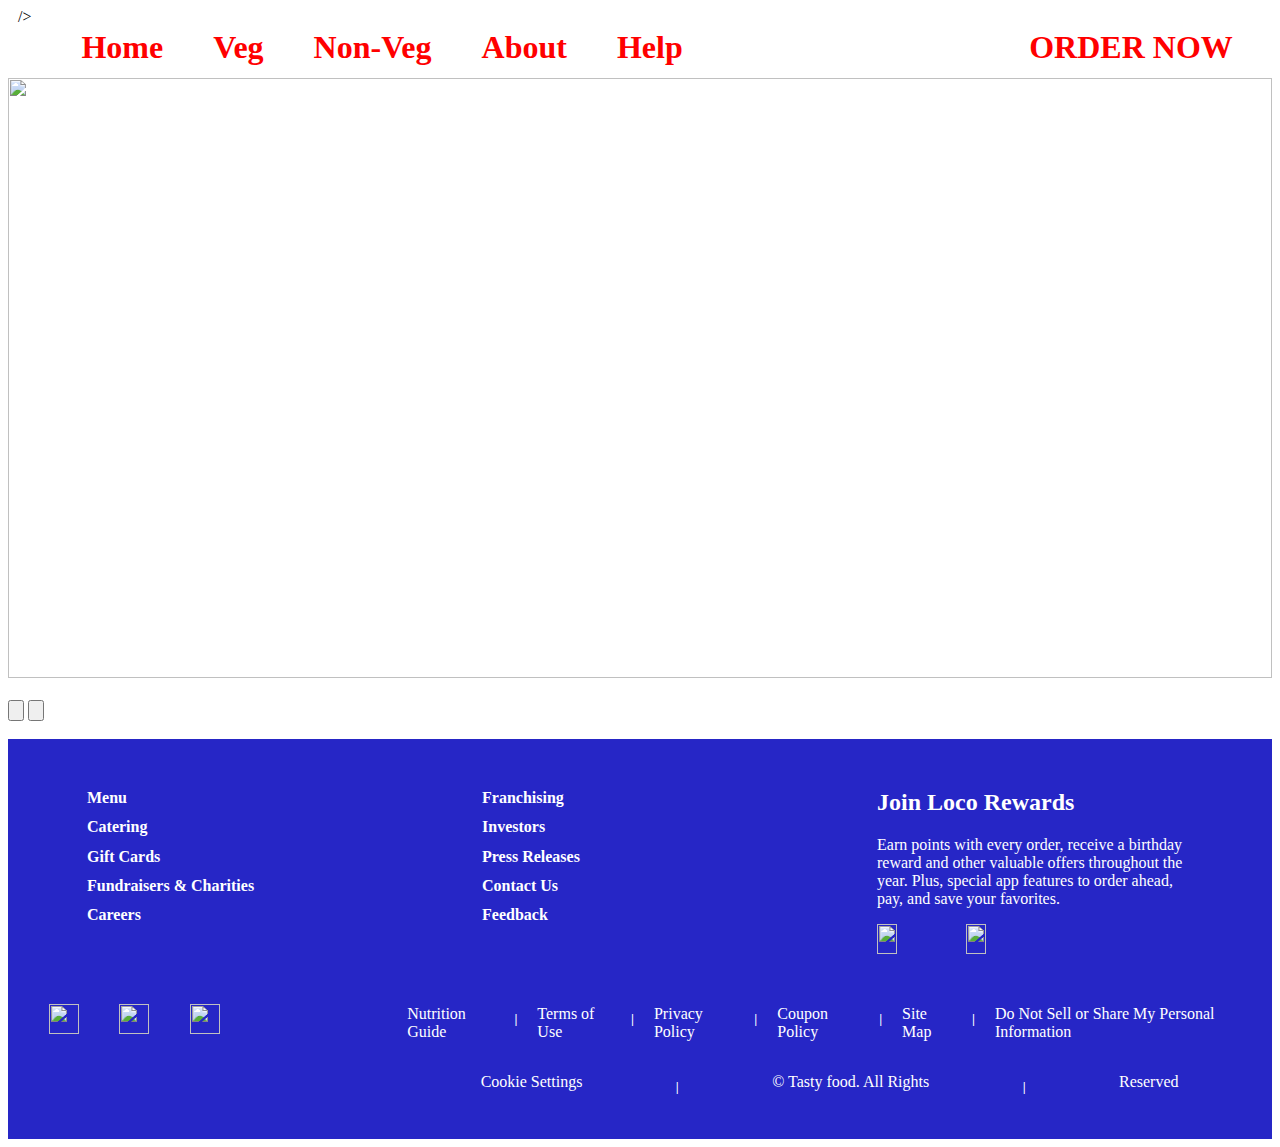
==== frontend/html/index.html @ ed3f7a64 "Merge pull request #5 from Sourabh12321/day-3" ====
<!DOCTYPE html>
<html lang="en">

<head>
    <meta charset="UTF-8">
    <meta http-equiv="X-UA-Compatible" content="IE=edge">
    <meta name="viewport" content="width=device-width, initial-scale=1.0">
    <title>Document</title>
    <link rel="stylesheet" href="../css/index.css">
    </link>
</head>

<body>
    <nav id="navbar">
        <div id="navbar1">
            <div id="navbar11">
                <img src="https://cdn3.iconfinder.com/data/icons/social-messaging-ui-color-line/254000/74-512.png"
                    alt="">/>
            </div>
            <div id="navbar12">
                <img src="https://tse2.mm.bing.net/th?id=OIP.jISL3hOlBexXNoWaDiFcXAHaHa&pid=Api&P=0" alt="" />
            </div>
            <div id="navbar13">
                <h1>Home</h1>
                <h1>Veg</h1>
                <h1>Non-Veg</h1>
                <h1>About</h1>
                <h1>Help</h1>
            </div>
        </div>
        <div id="navbar2">
            <div id="navbar21">
                <img src="https://tse3.mm.bing.net/th?id=OIP.EQU86c5LYVDcFw15wsBr9AHaHa&pid=Api&P=0" alt="" />
            </div>
            <div id="navbar22">
                <h1>ORDER NOW</h1>
            </div>
        </div>
    </nav>
    <div id="slideshow">
        <img src="https://www.elpolloloco.com/content/img/hero/M1-2023-Grillers-Hero-Desktop-2560x1280.webp"
            alt=""></img>
    </div>

    <div id="chicken">
        <img src="https://www.elpolloloco.com/content/img/chicken-leg_1280.webp" alt="" />
    </div>
    <div>
        <section class="product">
            <button class="pre-btn"><img src="https://img.icons8.com/ios-glyphs/512/chevron-right.png" alt=""></button>
            <button class="nxt-btn"><img src="https://img.icons8.com/ios-glyphs/512/chevron-right.png" alt=""></button>
            <div class="product-container">

            </div>
        </section>
    </div>
    <div>
        <img src="https://www.elpolloloco.com/content/img/order-now_1280.webp" alt=""></img>
    </div>
    <footer id="footer">
        <div id="footer1">
            <div id="footer11">
                <h4>Menu</h4>
                <h4>Catering</h4>
                <h4>Gift Cards</h4>
                <h4>Fundraisers & Charities</h4>
                <h4>Careers</h4>
            </div>
            <div id="footer12">
                <h4>Franchising</h4>
                <h4>Investors</h4>
                <h4>Press Releases</h4>
                <h4>Contact Us</h4>
                <h4>Feedback</h4>
            </div>
            <div id="footer13">
                <h2>Join Loco Rewards</h2>
                <p>Earn points with every order, receive a birthday reward and other valuable offers throughout the
                    year. Plus, special app features to order ahead, pay, and save your favorites.

                </p>
                <div>
                    <img src="https://www.elpolloloco.com/content/img/download-button-app-store.webp" alt=""></img>
                    <img src="https://www.elpolloloco.com/content/img/download-button-google.webp" alt=""></img>
                </div>
            </div>
        </div>
        <div id="footerlast">
            <div id="icons">
                <img src="https://tse2.mm.bing.net/th?id=OIP.tozpIBHbVCdArjene99JiAD5D6&pid=Api&P=0" alt="">
                <img src="https://tse4.mm.bing.net/th?id=OIP.t1fyvKgDnUoIiC049MG48AHaHa&pid=Api&P=0" alt="">
                <img src="https://tse2.mm.bing.net/th?id=OIP.rxFZ6j3SL0s9hKh9hpEnuQHaHa&pid=Api&P=0" alt="">
            </div>
            <div id="nutrition">
                <div>
                    <p>Nutrition Guide</p>
                    <h5>|</h5>
                    <p>Terms of Use</p>
                    <h5>|</h5>
                    <p>Privacy Policy </p>
                    <h5>|</h5>
                    <p>Coupon Policy </p>
                    <h5>|</h5>
                    <p>Site Map</p>
                    <h5>|</h5>
                    <p>Do Not Sell or Share My Personal Information</p>
                </div>
                <div>
                    <p>Cookie Settings </p>
                    <h5>|</h5>
                    <p>© Tasty food. All Rights</p>
                    <h5>|</h5>
                    <p>Reserved</p>
                </div>
            </div>
        </div>
    </footer>
    
</body>

</html>
<script src="../js/index.js"></script>
---- frontend/css/index.css ----
#navbar{
    height:70px;
    width:100%;
    
    display: flex;
    justify-content: space-between;
    
}
#navbar1{
    height:100%;
    width:60%;
    display: flex;
    margin-left: 10px;

}
#navbar1>div>img{
    width:60px;
}

#navbar2{
    height:100%;
    width:20%;
    display: flex;

}
#navbar2>div>img{
    width:60px;
}
#navbar2>div>h1{
    color:red;
    margin-left: 10px;
}
#navbar13{
    display:flex;
}
#navbar13>h1{
    color:red;
    margin-left: 50px;
}
#slideshow>img{
    width:100%;
    height:600px;

}

#chicken>img{
    width:100%;
}
#footer{
    width:100%;
    height:400px;
    background-color: rgb(38, 38, 198);
    color:white
}

#footer1{
    display:flex;
    width:100%;
    justify-content: space-evenly;
}
#footer1>div{
    width:25%;
    margin-top: 60px;
}
#footer1>div>h4{
    margin-top: -10px;
    
}
#footer1>div>h2{
    margin-top: -10px;
    
}

#footer13>div{
    width: 100%;
    display:flex;

}
#footer13>div>img{
    width: 25%;
    height:30px;
    margin-right: 10px;
}

#footerlast{
    width:100%;
    display:flex;
    margin-top: 50px;
    justify-content: space-between;
}
#icons{
    width:20%;
    display:flex;
    justify-content: space-evenly;
}
#icons>img{
    height:30px;
    width:30px;

}
#nutrition{
    width:70%;
    margin-top: -15px;
}
#nutrition>div{

    width:100%;
    display:flex;
    justify-content: space-evenly;
}
#nutrition>div>p{
    
    margin-left: 20px;
    margin-right: 20px;
}
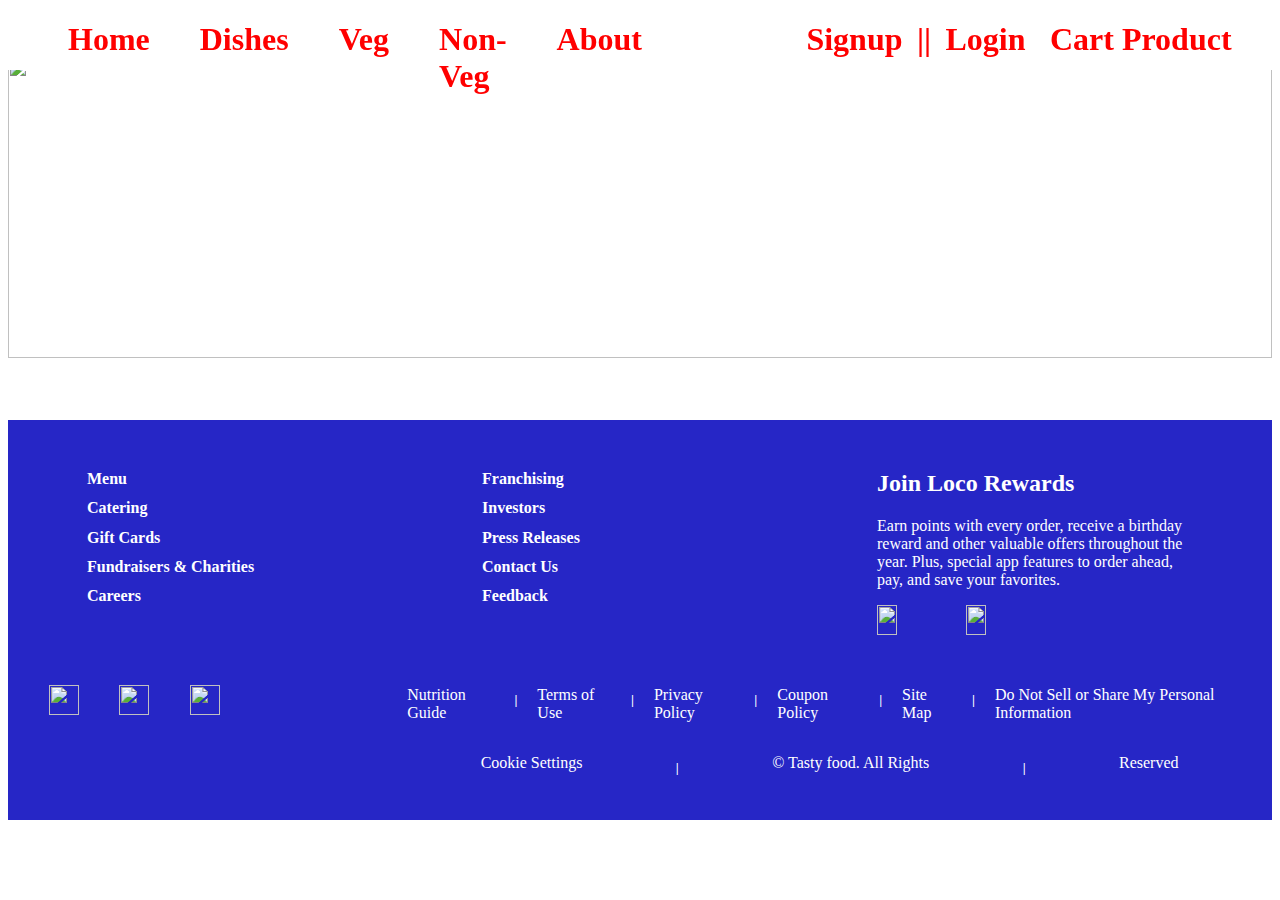
==== commit 56bd4bea: "project completed" ====
--- a/frontend/html/index.html
+++ b/frontend/html/index.html
@@ -11,35 +11,56 @@
 </head>
 
 <body>
+    <div id="ham-nav">
+        <h1><a href="./index.html">Home</a></h1>
+        <h1><a href="./dishes.html">Dishes</a></h1>
+        <h1><a href="./veg.html">Veg</a></h1>
+        <h1><a href="./non-veg.html">Non-Veg</a></h1>
+        <h1><a href="./cart.html">Cart</a></h1>
+        <h1><a href="">About</a></h1>
+    </div>
     <nav id="navbar">
         <div id="navbar1">
-            <div id="navbar11">
-                <img src="https://cdn3.iconfinder.com/data/icons/social-messaging-ui-color-line/254000/74-512.png"
-                    alt="">/>
+            <div>
+                <button class="hamburger">
+                    <div class="bar"></div>
+                </button>
             </div>
             <div id="navbar12">
                 <img src="https://tse2.mm.bing.net/th?id=OIP.jISL3hOlBexXNoWaDiFcXAHaHa&pid=Api&P=0" alt="" />
             </div>
             <div id="navbar13">
-                <h1>Home</h1>
-                <h1>Veg</h1>
-                <h1>Non-Veg</h1>
-                <h1>About</h1>
-                <h1>Help</h1>
+                <h1><a href="./index.html">Home</a></h1>
+                <h1><a href="./dishes.html">Dishes</a></h1>
+                <h1><a href="./veg.html">Veg</a></h1>
+                <h1><a href="./non-veg.html">Non-Veg</a></h1>
+                <h1><a href="">About</a></h1>
             </div>
+        </div>
+        <div id="login">
+            <h1> <a href="./sign.html">Signup</a></h1>
+            <h1>||</h1>
+            <h1><a href="./login.html">Login</a></h1>
         </div>
         <div id="navbar2">
             <div id="navbar21">
                 <img src="https://tse3.mm.bing.net/th?id=OIP.EQU86c5LYVDcFw15wsBr9AHaHa&pid=Api&P=0" alt="" />
             </div>
             <div id="navbar22">
-                <h1>ORDER NOW</h1>
+                <h1><a href="./cart.html">Cart Product</a></h1>
             </div>
         </div>
     </nav>
     <div id="slideshow">
-        <img src="https://www.elpolloloco.com/content/img/hero/M1-2023-Grillers-Hero-Desktop-2560x1280.webp"
-            alt=""></img>
+            <img src="https://wallpapercave.com/wp/wp4696898.png" alt=""></img>
+    </div> 
+    <div id="vegfooditem">
+        <h1>veg food's</h1>
+        <img src="https://shilpaahuja.com/wp-content/uploads/2017/08/best-vegetarian-food-chennai-india-tamil-nadu-indian-tasty.jpg" alt=""></img>
+    </div>
+    <div id="vegfooditem">
+        <h1>Non-veg food's</h1>
+        <img src="https://wallpapercave.com/wp/wp8329271.jpg" alt=""></img>
     </div>
 
     <div id="chicken">
@@ -54,9 +75,17 @@
             </div>
         </section>
     </div>
-    <div>
-        <img src="https://www.elpolloloco.com/content/img/order-now_1280.webp" alt=""></img>
+    <div id="order">
+
+        <div><img src="https://www.elpolloloco.com/content/img/order-now_1280.webp"></div>
+        <div>
+            <h1>PERFECT POLLO IS JUST A CLICK AWAY</h1>
+            <h3>Order Online for quick pick up or delivery where</h3>
+            <h3>available</h3>
+            <button><a href="#">ORDER NOW</a></button>
+        </div>
     </div>
+    <!-- footer-part -->
     <footer id="footer">
         <div id="footer1">
             <div id="footer11">
@@ -115,7 +144,7 @@
             </div>
         </div>
     </footer>
-    
+
 </body>
 
 </html>
--- a/frontend/css/index.css
+++ b/frontend/css/index.css
@@ -1,118 +1,619 @@
-#navbar{
-    height:70px;
+/* navbar */
+
+#navbar {
+  height: 70px;
+  width: 100%;
+  margin-top: -8px;
+  background-color: white;
+  position: fixed;
+  display: flex;
+  justify-content: space-between;
+
+}
+
+.hamburger{
+  position:relative;
+  display:none;
+  width:35px;
+  cursor:pointer;
+  appearance: none;
+  background: none;
+  outline:none;
+  border:none;
+}
+
+.hamburger .bar, .hamburger:after, .hamburger:before{
+  content:"";
+  display:block;
+  width:100%;
+  height:5px;
+  background-color:red;
+  margin:6px 0px;
+  transition : 0.4s;
+
+}
+
+
+
+#ham-nav{
+  position:fixed;
+  top:0;
+  left:100%;
+  width:100%;
+  min-height: 100vh;
+  display:block;
+  z-index: 98;
+  background-color: rgb(195, 195, 197);
+  padding-top: 120px;
+  margin-top: 70px;
+
+}
+#ham-nav.is-active{
+  left:0;
+}
+#ham-nav h1 a {
+  display:block;
+  width:100%;
+  max-width: 200px;
+  margin: 0 auto 16px;
+  text-align: center;
+  padding:12px 16px;
+  background-color: white;
+  color:red;
+  text-decoration: none;
+}
+
+#navbar1 {
+  height: 100%;
+  width: 50%;
+  display: flex;
+  margin-left: 10px;
+
+}
+
+#navbar1>div>img {
+  width: 60px;
+}
+
+#navbar2 {
+  height: 100%;
+  width: 20%;
+  display: flex;
+
+}
+
+#navbar2>div>img {
+  width: 60px;
+}
+
+#navbar2>div>h1 {
+  color: red;
+  margin-left: 10px;
+}
+
+#navbar13 {
+  display: flex;
+}
+
+#navbar13>h1 {
+  color: red;
+  margin-left: 50px;
+}
+
+#login {
+  margin-left: 150px;
+  width: 20%;
+  display: flex;
+  color: red;
+  justify-content: space-evenly;
+}
+#login>h1>a{
+  color:red;
+  text-decoration: none;
+}
+#navbar22>h1>a{
+  color:red;
+  text-decoration: none;
+}
+#navbar13 h1 a{
+  color:red;
+  text-decoration: none;
+}
+/* finish navbar */
+
+#slideshow>img {
+  margin-top: 50px;
+  width: 100%;
+  height: 300px;
+
+}
+#vegfooditem{
+ display:none;
+}
+#vegfooditem>h1{
+  color:red;
+  text-align: center;
+}
+#vegfooditem>img{
+  width:100%;
+  height:300px;
+}
+#chicken{
+  display:block;
+}
+#chicken>img {
+  width: 100%;
+}
+
+#footer {
+  width: 100%;
+  height: 400px;
+  background-color: rgb(38, 38, 198);
+  color: white
+}
+
+#footer1 {
+  display: flex;
+  width: 100%;
+  justify-content: space-evenly;
+}
+
+#footer1>div {
+  width: 25%;
+  margin-top: 60px;
+}
+
+#footer1>div>h4 {
+  margin-top: -10px;
+
+}
+
+#footer1>div>h2 {
+  margin-top: -10px;
+
+}
+
+#footer13>div {
+  width: 100%;
+  display: flex;
+
+}
+
+#footer13>div>img {
+  width: 25%;
+  height: 30px;
+  margin-right: 10px;
+}
+
+#footerlast {
+  width: 100%;
+  display: flex;
+  margin-top: 50px;
+  justify-content: space-between;
+}
+
+#icons {
+  width: 20%;
+  display: flex;
+  justify-content: space-evenly;
+}
+
+#icons>img {
+  height: 30px;
+  width: 30px;
+
+}
+
+#nutrition {
+  width: 70%;
+  margin-top: -15px;
+}
+
+#nutrition>div {
+
+  width: 100%;
+  display: flex;
+  justify-content: space-evenly;
+}
+
+#nutrition>div>p {
+
+  margin-left: 20px;
+  margin-right: 20px;
+}
+
+/* slider part */
+.product {
+  position: relative;
+  overflow: hidden;
+  padding: 20px;
+}
+
+.nxt-btn>img,
+.pre-btn>img {
+  width: 30%;
+}
+
+.product-category {
+  padding: 0 10vw;
+  font-size: 30px;
+  font-weight: 500;
+  margin-bottom: 40px;
+  text-transform: capitalize;
+}
+
+.product-container {
+  padding: 0 10vw;
+  display: flex;
+  overflow-x: auto;
+  scroll-behavior: smooth;
+}
+
+.product-container::-webkit-scrollbar {
+  display: none;
+}
+
+.product-card {
+  flex: 0 0 auto;
+  width: 250px;
+  height: 450px;
+  margin-right: 40px;
+}
+
+.product-image {
+  position: relative;
+  margin-left: 25px;
+  width: 60%;
+  height: 200px;
+  overflow: hidden;
+}
+
+.product-thumb {
+  width: 100%;
+  height: 100%;
+  object-fit: cover;
+}
+
+.discount-tag {
+  position: absolute;
+  background: #fff;
+  padding: 5px;
+  border-radius: 5px;
+  color: #ff7d7d;
+  right: 10px;
+  top: 10px;
+  text-transform: capitalize;
+}
+
+.card-btn {
+  position: absolute;
+  bottom: 10px;
+  left: 50%;
+  transform: translateX(-50%);
+  padding: 10px;
+  width: 90%;
+  text-transform: capitalize;
+  border: none;
+  outline: none;
+  background: #fff;
+  border-radius: 5px;
+  transition: 0.5s;
+  cursor: pointer;
+  opacity: 0;
+}
+
+.product-card:hover .card-btn {
+  opacity: 1;
+}
+
+.card-btn:hover {
+  background: #ff7d7d;
+  color: #fff;
+}
+
+.product-info {
+  margin-left: 30px;
+  width: 100%;
+  height: 100px;
+  padding-top: 10px;
+}
+
+.product-brand {
+  font-weight: 100;
+  font-size: 12px;
+  margin-right: 50px;
+}
+
+.product-short-description {
+  margin-right: 50px;
+  overflow: hidden;
+  opacity: 0.5;
+
+}
+
+.price {
+  font-weight: 900;
+  font-size: 20px;
+}
+
+.actual-price {
+  margin-left: 20px;
+  opacity: 0.5;
+  text-decoration: line-through;
+}
+
+.pre-btn,
+.nxt-btn {
+  border: none;
+  width: 10vw;
+  height: 60%;
+  position: absolute;
+  top: 0;
+  display: flex;
+  justify-content: center;
+  align-items: center;
+  background: linear-gradient(90deg, rgba(255, 255, 255, 0) 0%, #fff 100%);
+  cursor: pointer;
+  z-index: 8;
+}
+
+.pre-btn {
+  left: 0;
+  transform: rotate(180deg);
+}
+
+.nxt-btn {
+  right: 0;
+}
+
+.pre-btn img,
+.nxt-btn img {
+  opacity: 0.2;
+}
+
+.pre-btn:hover img,
+.nxt-btn:hover img {
+  opacity: 1;
+}
+
+.collection-container {
+  width: 100%;
+  display: grid;
+  grid-template-columns: repeat(2, 1fr);
+  grid-gap: 10px;
+}
+
+.collection {
+  position: relative;
+}
+
+.collection img {
+  width: 100%;
+  height: 100%;
+  object-fit: cover;
+}
+
+.collection p {
+  position: absolute;
+  top: 50%;
+  left: 50%;
+  transform: translate(-50%, -50%);
+  text-align: center;
+  color: #fff;
+  font-size: 50px;
+  text-transform: capitalize;
+}
+
+.collection:nth-child(3) {
+  grid-column: span 2;
+  margin-bottom: 10px;
+}
+
+
+#order {
+  border: 0px solid black;
+  height: auto;
+
+  width: 100%;
+  margin: auto;
+  background-color: #F5F5F5;
+  border: 0px solid black;
+  display: flex;
+  margin: auto;
+}
+
+#order>div {
+
+  height: 900px;
+  width: 500px;
+  border: 0px solid red;
+
+
+}
+
+#order>div h1 {
+  margin-top: 300px;
+
+  color: orangered;
+  text-align: center;
+  font-style: italic;
+  font-size: 45px;
+}
+
+#order>div h3 {
+
+  text-align: center;
+  font-size: 20px;
+
+}
+
+#order>div>button {
+  margin-left: 180px;
+  border-radius: 0%;
+  padding-left: 20px;
+  padding-right: 20px;
+  padding-top: 10px;
+  padding-bottom: 10px;
+  background-color: rgb(64, 0, 255);
+  border: none;
+}
+
+#order>div a {
+  text-decoration: none;
+  color: white;
+  font-style: italic;
+  font-size: 20px;
+
+}
+
+#order>div>button:hover {
+  background-color: rgb(19, 194, 48);
+}
+
+#order>div>button {
+  border-radius: 20px;
+}
+
+#order>div img {
+  width: 300%;
+}
+
+#order>div h3 {
+  text-align: center;
+
+}
+
+/* ;;;; */
+
+#order1 {
+  border: 0px solid black;
+  height: auto;
+  width: 100%;
+  margin: auto;
+  background-color: #F5F5F5;
+  border: 0px solid black;
+  display: flex;
+  margin: auto;
+}
+
+#order1>div {
+
+  height: 900px;
+  width: 500px;
+  border: 0px solid red;
+
+
+}
+#perfect{
+  width:20%;
+  margin-left: -300px;
+
+}
+
+#perfect h1 {
+  margin-top: 300px;
+
+  color: orangered;
+  font-style: italic;
+  font-size: 45px;
+}
+
+#order1>div h3 {
+
+  
+  font-size: 20px;
+
+}
+
+#order1>div>button {
+  
+  border-radius: 0%;
+  padding-left: 20px;
+  padding-right: 20px;
+  padding-top: 10px;
+  padding-bottom: 10px;
+  background-color: rgb(64, 0, 255);
+  border: none;
+}
+
+#order1>div a {
+  text-decoration: none;
+  color: white;
+  font-style: italic;
+  font-size: 20px;
+
+}
+
+#order1>div>button:hover {
+  background-color: rgb(19, 194, 48);
+}
+
+#order1>div>button {
+  border-radius: 20px;
+}
+
+#order1>div img {
+  width: 300%;
+}
+
+/* media screen */
+
+@media only screen and (max-width: 2000px) {
+  #chicken{
+    display:block;
+  }
+  #order{
+    display:flex;
+  }
+  #vegfooditem{
+    display:none;
+  }
+}
+@media only screen and (max-width: 1500px) {
+  #chicken{
+    display:block;
+  }
+  #order{
+    display:none;
+  }
+  #vegfooditem{
+    display:none;
+  }
+}
+
+@media only screen and (max-width: 1050px) {
+
+  .hamburger{
+    display:block;
+  }
+  #navbar13{
+    display:none;
+  }
+  
+  #perfect{
+    display:none;
+  }
+  #navbar2{
+    display:none;
+  }
+  #navbar{
     width:100%;
-    
-    display: flex;
+
     justify-content: space-between;
-    
-}
-#navbar1{
-    height:100%;
-    width:60%;
-    display: flex;
-    margin-left: 10px;
-
-}
-#navbar1>div>img{
-    width:60px;
-}
-
-#navbar2{
-    height:100%;
-    width:20%;
-    display: flex;
-
-}
-#navbar2>div>img{
-    width:60px;
-}
-#navbar2>div>h1{
-    color:red;
-    margin-left: 10px;
-}
-#navbar13{
-    display:flex;
-}
-#navbar13>h1{
-    color:red;
-    margin-left: 50px;
-}
-#slideshow>img{
-    width:100%;
-    height:600px;
-
-}
-
-#chicken>img{
-    width:100%;
-}
-#footer{
-    width:100%;
-    height:400px;
-    background-color: rgb(38, 38, 198);
-    color:white
-}
-
-#footer1{
-    display:flex;
-    width:100%;
-    justify-content: space-evenly;
-}
-#footer1>div{
-    width:25%;
-    margin-top: 60px;
-}
-#footer1>div>h4{
-    margin-top: -10px;
-    
-}
-#footer1>div>h2{
-    margin-top: -10px;
-    
-}
-
-#footer13>div{
-    width: 100%;
-    display:flex;
-
-}
-#footer13>div>img{
-    width: 25%;
-    height:30px;
-    margin-right: 10px;
-}
-
-#footerlast{
-    width:100%;
-    display:flex;
-    margin-top: 50px;
-    justify-content: space-between;
-}
-#icons{
-    width:20%;
-    display:flex;
-    justify-content: space-evenly;
-}
-#icons>img{
-    height:30px;
-    width:30px;
-
-}
-#nutrition{
-    width:70%;
-    margin-top: -15px;
-}
-#nutrition>div{
-
-    width:100%;
-    display:flex;
-    justify-content: space-evenly;
-}
-#nutrition>div>p{
-    
-    margin-left: 20px;
-    margin-right: 20px;
-}
-
-
-
+  }
+  #login{
+    margin-right: 150px;
+  }
+  #footerlast{
+    display:none;
+  }
+  #chicken{
+    display:none;
+  }
+  #order{
+    display:none;
+  }
+  #vegfooditem{
+    display:block;
+  }
+}